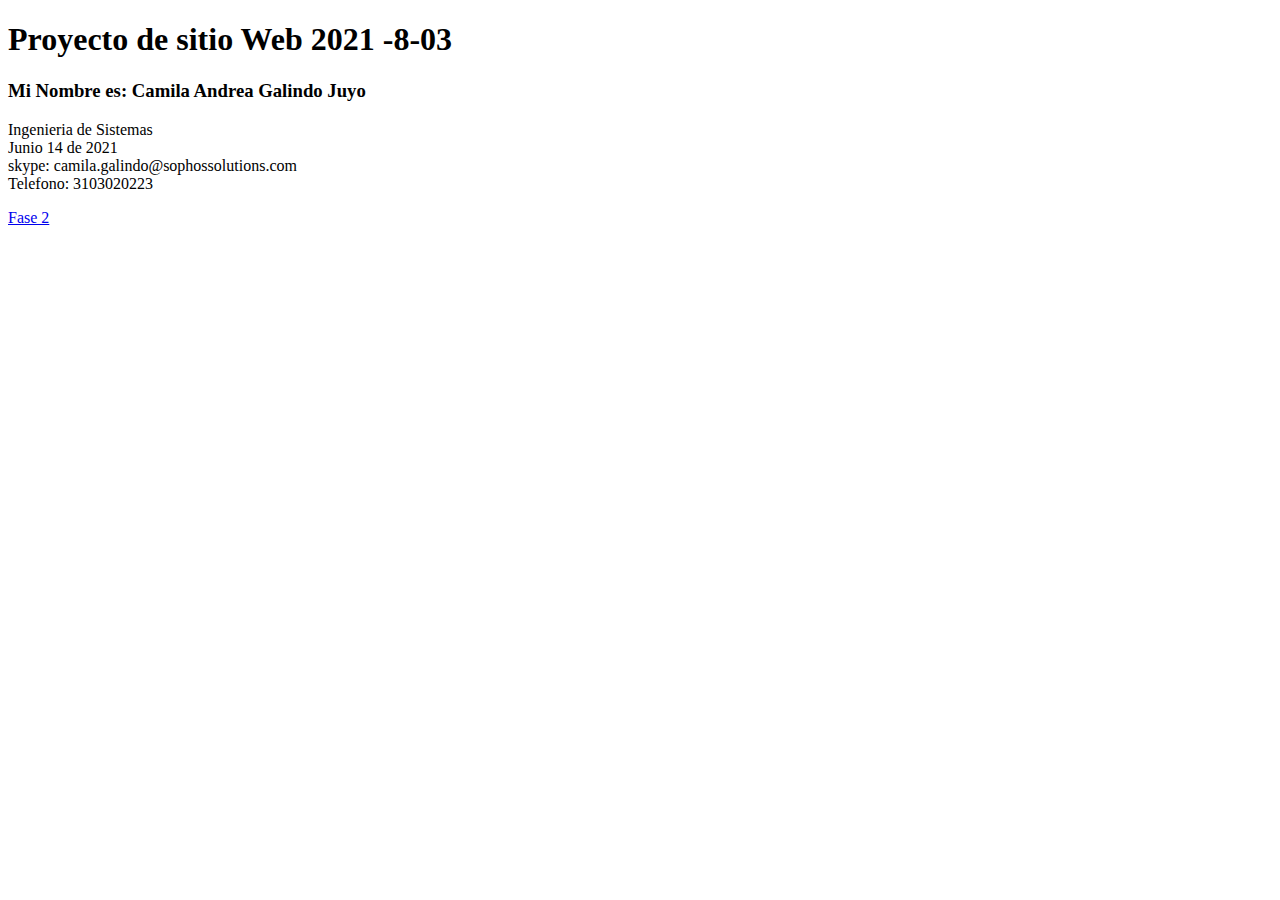
==== index.html @ 6d963639 "ajuste" ====
<!DOCTYPE html>
<html lang="en">
<head>
    <meta charset="UTF-8">
    <meta http-equiv="X-UA-Compatible" content="IE=edge">
    <meta name="viewport" content="width=device-width, initial-scale=1.0">
    <title>Document</title>
</head>
<body>
    <h1>Proyecto de sitio Web 2021 -8-03</h1>
    <h3>Mi Nombre es: Camila Andrea Galindo Juyo</h3>
    <p>
        Ingenieria de Sistemas <br>
        Junio 14 de 2021 <br>
        skype: camila.galindo@sophossolutions.com <br>
        Telefono: 3103020223 <br>

    </p>
    <a href="Fase 2/Desing.html">Fase 2</a>
</body>
</html>
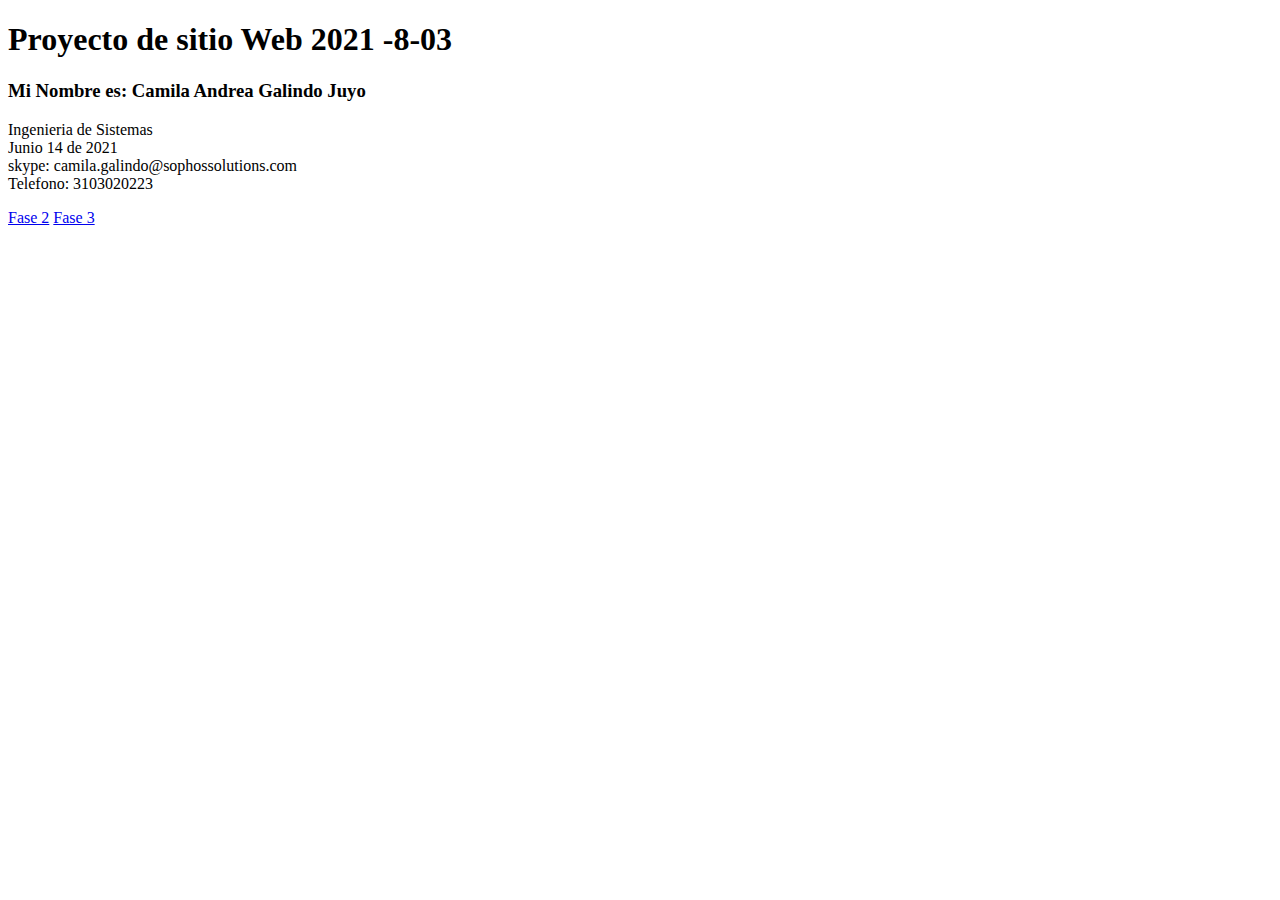
==== commit 0536854e: "Fase 3" ====
--- a/index.html
+++ b/index.html
@@ -17,5 +17,6 @@
 
     </p>
     <a href="Fase 2/Desing.html">Fase 2</a>
+    <a href="Fase 3/index.html">Fase 3</a>
 </body>
 </html>
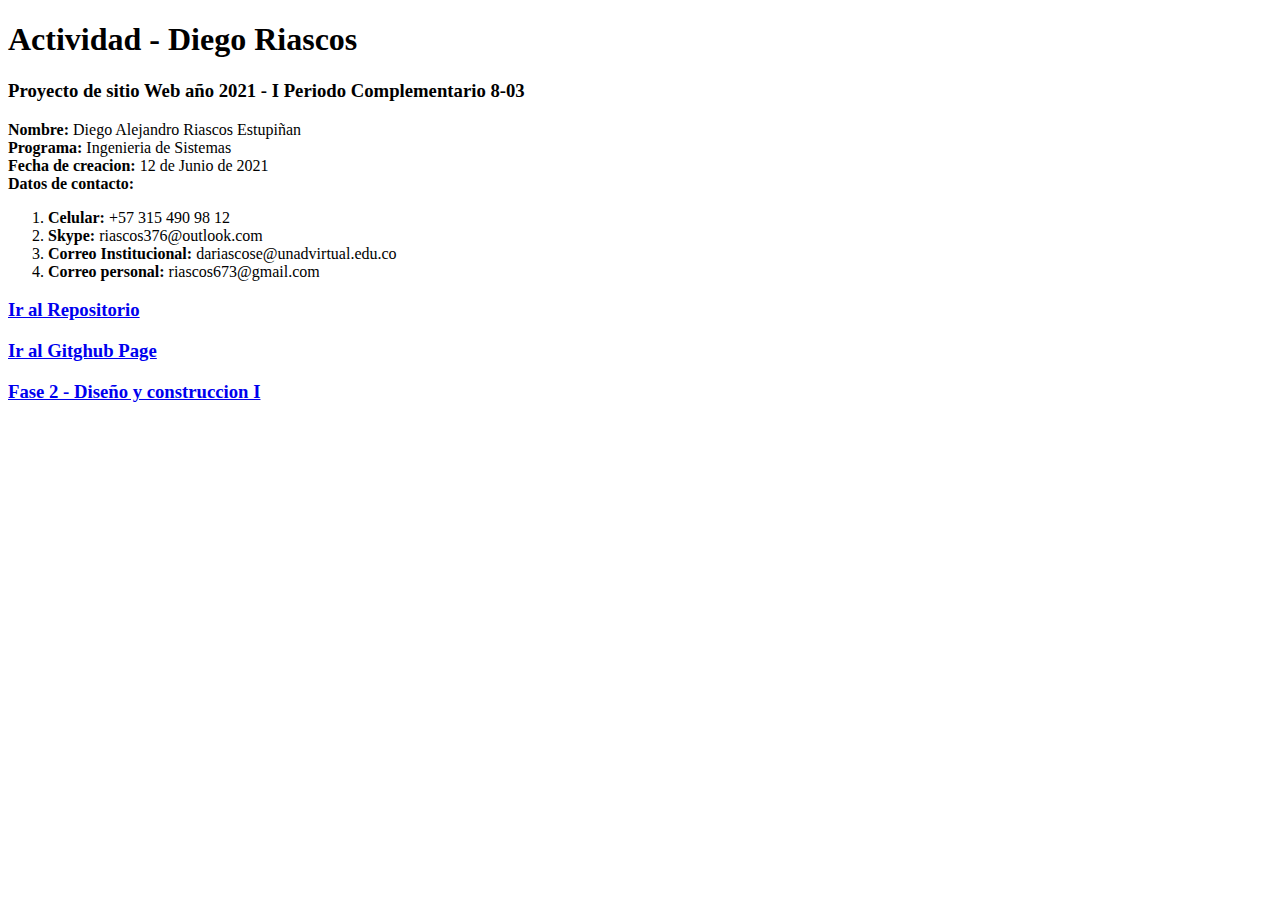
==== commit 29716ce6: "Update" ====
--- a/index.html
+++ b/index.html
@@ -1,22 +1,40 @@
 <!DOCTYPE html>
-<html lang="en">
+<html lang="es">
 <head>
-    <meta charset="UTF-8">
-    <meta http-equiv="X-UA-Compatible" content="IE=edge">
-    <meta name="viewport" content="width=device-width, initial-scale=1.0">
-    <title>Document</title>
+	<meta charset="UTF-8">
+	<meta name="viewport" content="width=device-width, initial-scale=1.0">
+    <meta name="author" content="Diego Alejandro Riascos Estupiñan, dariascose@unadvirtual.edu.co" />
+    <meta name="description" content="Una pagina de presentacion del estudiante" />
+    <meta name="keywords" content="UNAD, Nombre, Progrma, Skype, gmail" />
+	<title>Fase 1 - Planeacion</title>
 </head>
-<body>
-    <h1>Proyecto de sitio Web 2021 -8-03</h1>
-    <h3>Mi Nombre es: Camila Andrea Galindo Juyo</h3>
+	<h1>Actividad - Diego Riascos</h1>
+    <h3>Proyecto de sitio Web año 2021 - I Periodo Complementario 8-03 </h3>
     <p>
-        Ingenieria de Sistemas <br>
-        Junio 14 de 2021 <br>
-        skype: camila.galindo@sophossolutions.com <br>
-        Telefono: 3103020223 <br>
+        <b>Nombre:</b> Diego Alejandro Riascos Estupiñan<br>
+        <b>Programa:</b> Ingenieria de Sistemas<br>
+        <b>Fecha de creacion:</b> 12 de Junio de 2021<br>
+        <b>Datos de contacto:</b><br>
+        <ol type=”A”>
+            <li><b>Celular:</b> +57 315 490 98 12</li>
+            <li><b>Skype:</b> riascos376@outlook.com</li>
+            <li><b>Correo Institucional:</b> dariascose@unadvirtual.edu.co</li>
+            <li><b>Correo personal:</b> riascos673@gmail.com</li>
+        </ol>
+    </p>
+    <footer>
+            <h3>
+                <a href="https://github.com/riascos673/DSW-DiegoRiascos.git" target="_blank"> Ir al Repositorio</a>
+            </h3>
 
-    </p>
-    <a href="Fase 2/Desing.html">Fase 2</a>
-    <a href="Fase 3/index.html">Fase 3</a>
+            <h3>
+                <a href="https://riascos673.github.io/DSW-DiegoRiascos/" target="_blank"> Ir al Gitghub Page</a>
+            </h3>
+
+            <h3>
+                <a href="Fase 2 - Diseño y Construcion\design.html" target="_blank"> Fase 2 - Diseño y construccion I</a><br>
+            </h3>
+    </footer>
+
 </body>
-</html>
+</html>